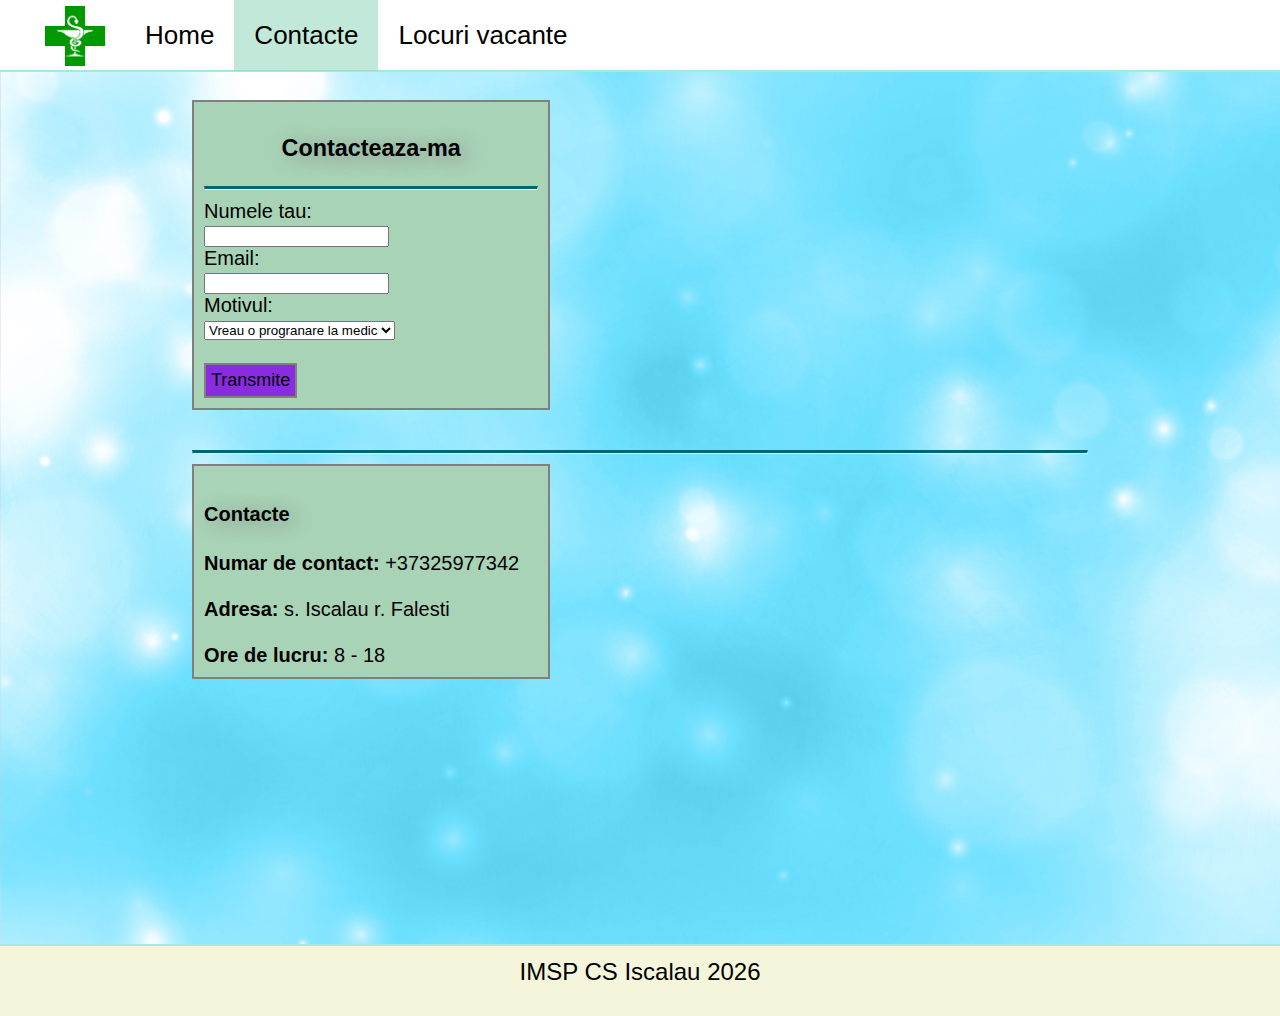
==== pages/contacte.html @ 9ba95a2e "Add files via upload" ====
<!DOCTYPE html>
<html>

<head>
    <title>IMSP CS Iscalau</title>
    <meta charset="UTF-8">
    <meta name="viewport" content="width=device-width, initial-scale=1.0" />
    <link rel="stylesheet" href="../css/style.css">
    <link rel="stylesheet" href="https://cdnjs.cloudflare.com/ajax/libs/font-awesome/4.7.0/css/font-awesome.min.css" />
    <link rel="icon" type="image/png" href="../images/favicon.png">

</head>

<body>
    <header>
        <img class="heder-logo" src="../images/hederlogo.jpg" alt="Logoul sitelui" />

        <div id="navbar" class="nav">
            <a href="../index.html">Home</a>
            <a href="contacte.html" class="active">Contacte</a>
            <a href="natura.html">Locuri vacante</a>
            <a class="hamburger-menu" onclick="mobileMenu()"><i class="fa fa-bars"></i></a>
        </div>

    </header>

    <div class="container">
        <br />

        <div class="row">
            <div class="col-4">
                <div class="contact-form">
                    <h3 class="centered">Contacteaza-ma</h3>
                    <hr>

                    <form>
                        <label for="nume">Numele tau:</label><br />
                        <input class="input-box" type="text" name="nume" id="nume" /><br />

                        <label for="email">Email:</label><br />
                        <input class="input-box" type="email" name="email" id="email" required /><br />

                        <label for="motiv">Motivul:</label><br />
                        <select class="input-box" name="motiv" id="email">
                            <option>Vreau o progranare la medic</option>
                            <option>Vreau o vaccina</option>
                            <option>Vreau un certificat medical</option>
                        </select>

                        <br /><br />
                        <input class="input-submit" type="submit" value="Transmite" />
                    </form>

                </div>


            </div>

            <div class="col-6">
                <div class="container-iframe">
                    <iframe width="100%" height="315" src="https://www.youtube.com/embed/wte0Va2B5ac" frameborder="0"
                        allow="accelerometer; autoplay; encrypted-media; gyroscope; picture-in-picture"
                        allowfullscreen></iframe>
                </div>
            </div>

        </div>

        <hr />
        <div class="row">
            <div class="col-4">
                <div class="container-contacte">
                    <h4>Contacte</h4>

                    <b>Numar de contact: </b><span>+37325977342</span><br /><br />
                    <b>Adresa: </b><span>s. Iscalau r. Falesti</span><br /><br />
                    <b>Ore de lucru: </b><span>8 - 18</span>


                </div>
            </div>
            <div class="col-6">
                <div class="container-iframe">
                    <iframe
                        src="https://www.google.com/maps/embed?pb=!1m18!1m12!1m3!1d10766.962766377923!2d27.811546394621757!3d47.57283349343027!2m3!1f0!2f0!3f0!3m2!1i1024!2i768!4f13.1!3m3!1m2!1s0x40cb6c81433fe075%3A0xa726b6227bdaf7f3!2z0JjRiNC60Y3Qu9GN0YMsINCc0L7Qu9C00LDQstC40Y8!5e0!3m2!1sru!2s!4v1597354572103!5m2!1sru!2s"
                        width="100%" height="450" frameborder="0" style="border:0;" allowfullscreen=""
                        aria-hidden="false" tabindex="0"></iframe>
                </div>
            </div>
        </div>

    </div>

    <footer>

        <div class="centered footer-info">
            <span>IMSP CS Iscalau</span>
            <span id="an"> </span>
        </div>
    </footer>
    <script src="../js/main.js"></script>
</body>

</html>
---- css/style.css ----
body {
    margin: 0;
    background-image: url("../images/fundal3.jpg");
    background-size: cover;
    background-repeat: no-repeat;
    font-family: 'Gill Sans', 'Gill Sans MT', Calibri, 'Trebuchet MS', sans-serif;
    font-size: 20px;
}

header {
    background-color: white;
    min-height: 70px;
    border-bottom: 2px solid #9fedd7;
}

header a {
    float: left;
    color: black;
    text-decoration: none;
    font-size: 26px;
    padding: 20px;
}

header a.active {
    background-color: #8ed6b88c;
}

header a:hover {
    background-color: #9fedd7;
}

footer {
    min-height: 70px;
    background-color: beige;
    border-top: 2px solid #9fedd7;
    width: 100%;
}

h1,
h2,
h3,
h4,
h5,
h6 {
    font-family: 'Lucida Sans', 'Lucida Sans Regular', 'Lucida Grande', 'Lucida Sans Unicode', Geneva, Verdana, sans-serif  ;
    text-shadow: 5px 3px 20px grey;
}

img {
    max-width: 100%;
}

p {
    line-height: 150%;
}

hr {
    border-top: 3px solid  #026670;
}

.container {
  min-height: 95vh;
  padding: 5px 15% 5px 15%;

}

.heder-logo {
    float: left;
    height: 60px;
    margin: 6px 20px 10px 45px;
   
}

.centered {
    text-align: center;
}
.footer-info {
    margin-top: 12px;
    font-size: 24px;
}
.img-start {
    max-height: 500px;
    border: 4px solid #026670;
    box-shadow: 6px 6px 8px grey;
}

.container-limbaje {
    display: flex;
    justify-content: space-around;
    flex-wrap: wrap;
}

.img-limbaj {
    margin-top: 5px;
    max-height: 160px;
    transition: all linear 2s;

}

.img-limbaj:hover {
    transform: scale(1.1);
    transition: all linear 1.5s;
}

.col-1 {width: 10%;}
.col-2 {width: 20%;}
.col-3 {width: 30%;}
.col-4 {width: 40%;}
.col-5 {width: 50%;}
.col-6 {width: 60%;}
.col-7 {width: 70%;}
.col-8 {width: 80%;}
.col-9 {width: 90%;}
.col-10 {width: 100%;}


[class*="col-"] {
    float: left;
}

.row {
    overflow: hidden;
}

input-box { 
    width: 50%;
    height: 25px;
}

.input-submit {
    font-size: 18px;
    background-color:blueviolet;
    padding: 5px;
    border: 2px solid gray;
}

.harta {
    margin-top: 30px;
}

.contact-form {
    background-color: rgb(168, 211, 183);
    padding: 10px;
    border: 2px solid gray;
}
.container-contacte {
    background-color: rgb(168, 211, 183);
    padding: 10px;
    border: 2px solid gray;
}

.hamburger-menu {
    display: none;
    float: right;    
}

.container-iframe {
    margin: auto;
    padding: 10px;
    width: 100%;
}

.img-despre {
    max-height: 250px;
    border: 4px solid #026670;
    box-shadow: 5px 5px 15px black;
    margin: 15px;
}

table, th, td {
    border: 2px solid #9fedd7;
}

tr {
    background-color: white;
}

th, td {
    min-width: 150px;
}

th, td {
    min-width: 100px;
}

table {
    width: 100%;
}

tr:nth-child(2n) {
    background-color: lightgray;
}

.tabel-date {
    overflow-x: scroll;
}
.slideshow-container {
    height: 470px;
    display: flex;
    justify-content: center;
}
.slide {
    display: none;
    position: relative;

    
}

.slide img {
    max-width: 100%;
    max-height: 450px;
    border: 3px solid #026670;
    box-shadow: 6px 6px 10px black;
}

.numar-slide {
    position: absolute;
    left: 10px;
    top: 10px;
    background-color: rgba(128, 160, 187, 0.712);
    padding: 5px;
    border-radius: 10px;
    font-weight: bold;
}

@media (max-width: 770px) {

    .container {
        padding: 5px 5% 20px 5%;
    }

    [class*="col-"] {
        width: 100%;;
    }

    .nav a{
        display: none;
    } 
    
    a.hamburger-menu {
        display: block;
        position: absolute;
        right: 0;
        top: 0;
    }
    .nav.mobile a {
        float:none;
        display: block;
        text-align: left;
    }
    .slideshow-container {
        height: 270px;
    }

    .slide img {
        max-height: 250px;
    }


}
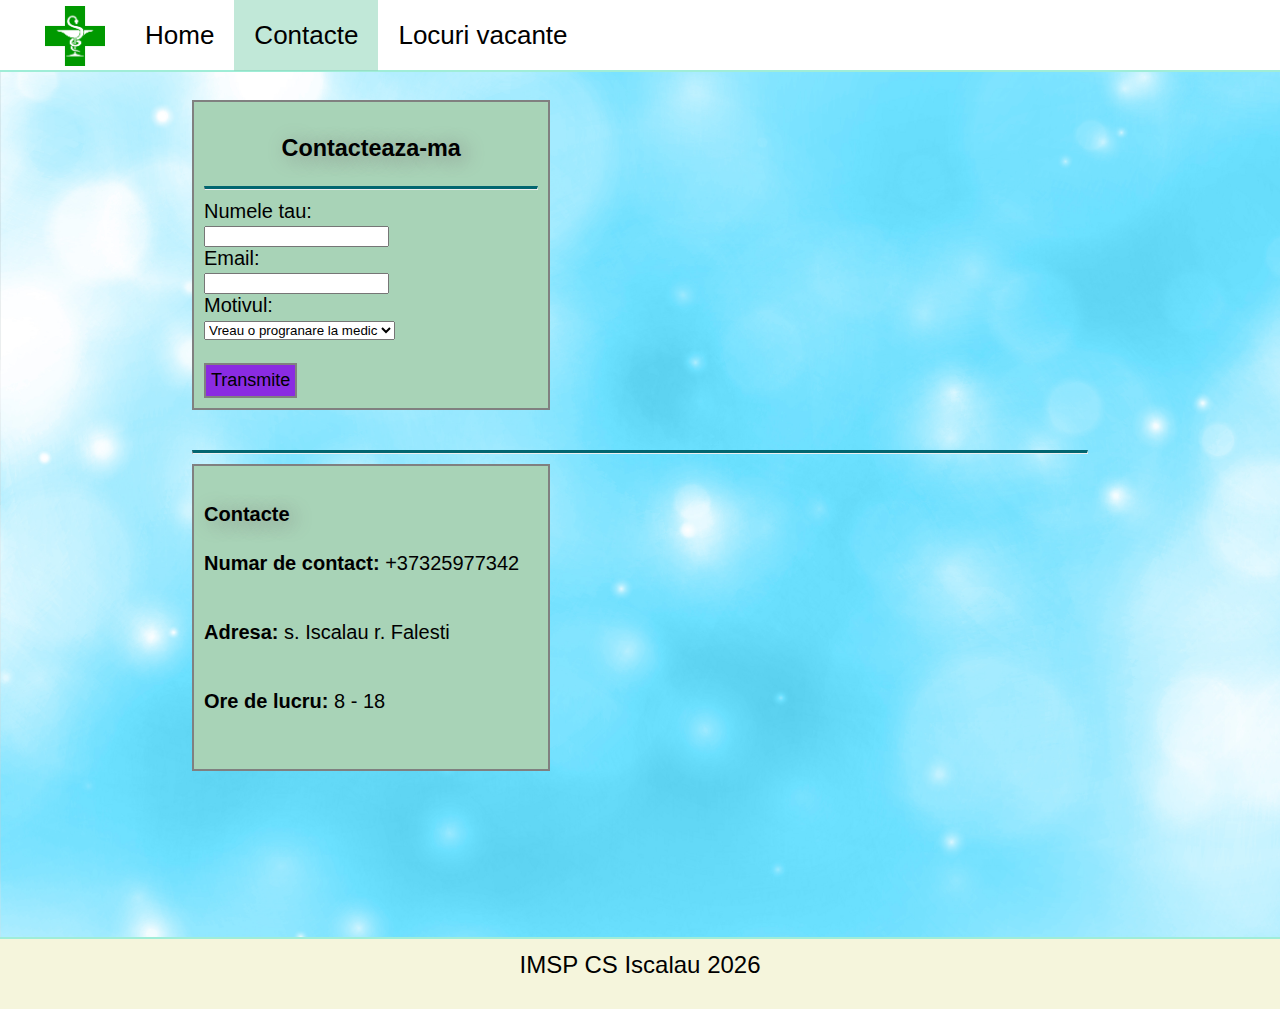
==== commit 81a03998: "Add files via upload" ====
--- a/pages/contacte.html
+++ b/pages/contacte.html
@@ -18,7 +18,7 @@
         <div id="navbar" class="nav">
             <a href="../index.html">Home</a>
             <a href="contacte.html" class="active">Contacte</a>
-            <a href="natura.html">Locuri vacante</a>
+            <a href="vacante.html">Locuri vacante</a>
             <a class="hamburger-menu" onclick="mobileMenu()"><i class="fa fa-bars"></i></a>
         </div>
 
@@ -58,8 +58,8 @@
 
             <div class="col-6">
                 <div class="container-iframe">
-                    <iframe width="100%" height="315" src="https://www.youtube.com/embed/wte0Va2B5ac" frameborder="0"
-                        allow="accelerometer; autoplay; encrypted-media; gyroscope; picture-in-picture"
+                    <iframe width="560" height="315" src="https://www.youtube.com/embed/Audv7yNnFNM" frameborder="0"
+                        allow="accelerometer; autoplay; clipboard-write; encrypted-media; gyroscope; picture-in-picture"
                         allowfullscreen></iframe>
                 </div>
             </div>
@@ -72,9 +72,9 @@
                 <div class="container-contacte">
                     <h4>Contacte</h4>
 
-                    <b>Numar de contact: </b><span>+37325977342</span><br /><br />
-                    <b>Adresa: </b><span>s. Iscalau r. Falesti</span><br /><br />
-                    <b>Ore de lucru: </b><span>8 - 18</span>
+                    <b>Numar de contact: </b><span>+37325977342</span><br /><br /><br />
+                    <b>Adresa: </b><span>s. Iscalau r. Falesti</span><br /><br /><br />
+                    <b>Ore de lucru: </b><span>8 - 18</span><br /><br /><br />
 
 
                 </div>
@@ -83,7 +83,7 @@
                 <div class="container-iframe">
                     <iframe
                         src="https://www.google.com/maps/embed?pb=!1m18!1m12!1m3!1d10766.962766377923!2d27.811546394621757!3d47.57283349343027!2m3!1f0!2f0!3f0!3m2!1i1024!2i768!4f13.1!3m3!1m2!1s0x40cb6c81433fe075%3A0xa726b6227bdaf7f3!2z0JjRiNC60Y3Qu9GN0YMsINCc0L7Qu9C00LDQstC40Y8!5e0!3m2!1sru!2s!4v1597354572103!5m2!1sru!2s"
-                        width="100%" height="450" frameborder="0" style="border:0;" allowfullscreen=""
+                        width="560" height="310" frameborder="0" style="border:0;" allowfullscreen=""
                         aria-hidden="false" tabindex="0"></iframe>
                 </div>
             </div>
